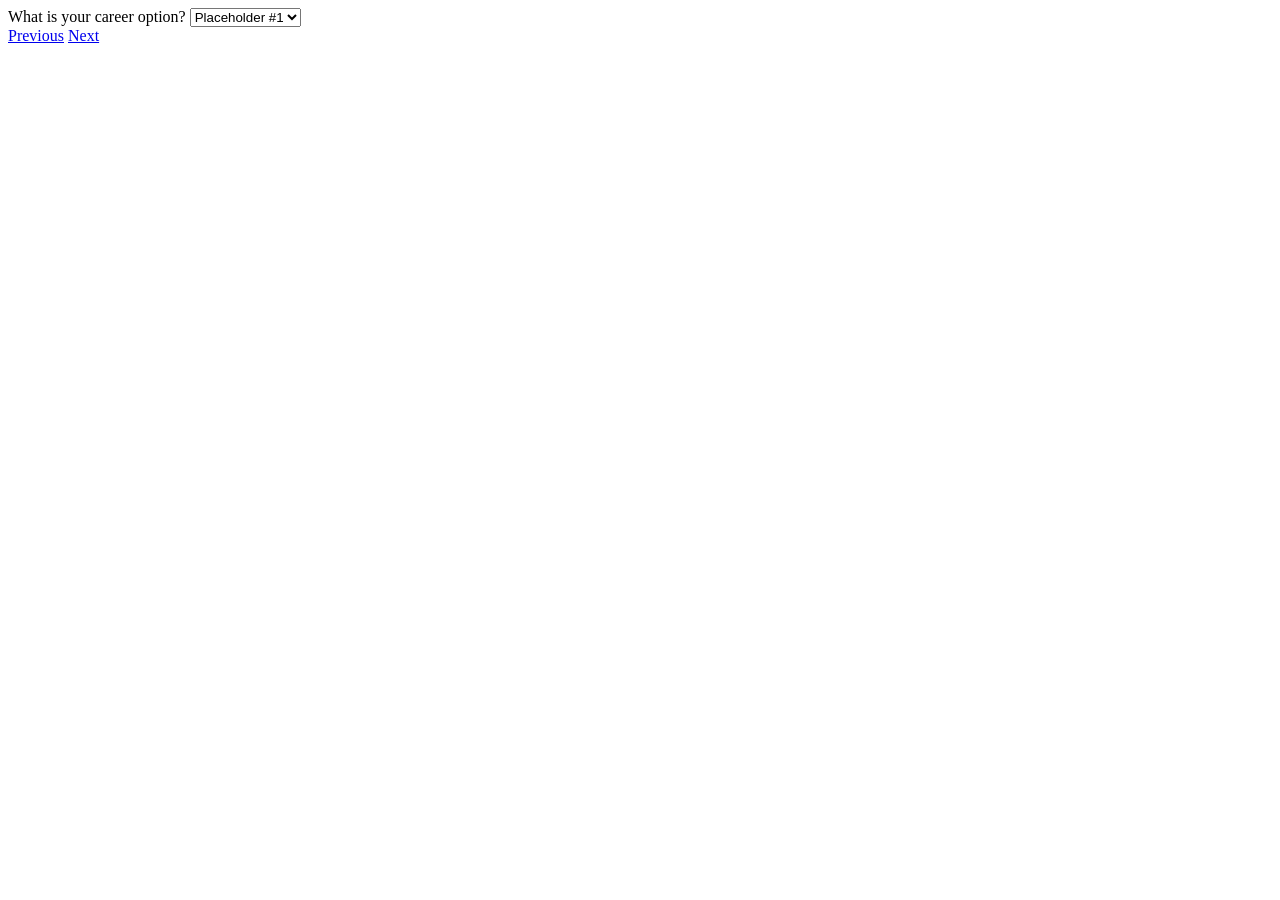
==== budget.html @ bd6a2485 "creation created the home page, styled it, and started the second page" ====
<!DOCTYPE html>
<html lang="en">
<head>
    <meta charset="UTF-8">
    <meta name="viewport" content="width=device-width, initial-scale=1.0">
    <link rel="stylesheet" href="style.css">
    <link rel="preconnect" href="https://fonts.googleapis.com">
<link rel="preconnect" href="https://fonts.gstatic.com" crossorigin>
<link href="https://fonts.googleapis.com/css2?family=Inter:ital,opsz,wght@0,14..32,100..900;1,14..32,100..900&display=swap" rel="stylesheet">
    <title>EECU Budget Calculator</title>
</head>
<body class="budget">
    <div class="career-income">
        <div class="career-option">
            <label for="option-dropdown">What is your career option?</label>
            <select id="option-dropdown">
            <option value="option1">Placeholder #1</option>
            <option value="option2">Placeholder #2</option>
            </select>
        </div>
    </div>
    <a href="#" class="prev-btn">Previous</a>
    <a href="#" class="next-btn">Next</a>
</body>
</html>
---- style.css ----
.home{
    background-color:#277b00;
    display: flex;
    flex-direction: column;
    align-items:center;
    justify-content: center;
    margin:0;
    padding:0;
}

.index{
    color:white;
    font-family: "Inter", sans-serif;
    font-optical-sizing: auto;
    font-style: normal;
    font-weight:400;
    font-size: 96px;
    width: 43%;
    margin:0;
    padding:0;
    padding-top:2%;
    margin-bottom: 5%;
}

#career-search{
    display: flex;
    flex-direction: column;
    align-items:center;
    justify-content: center;
    width: 60%;
    background-color: #d9d9d9;
    padding-top:1.5%;
    padding-bottom:1.5%;
    border-radius:40px;
    border:none;
    text-align:center;
    font-size:32px;
    font-weight:400;
}
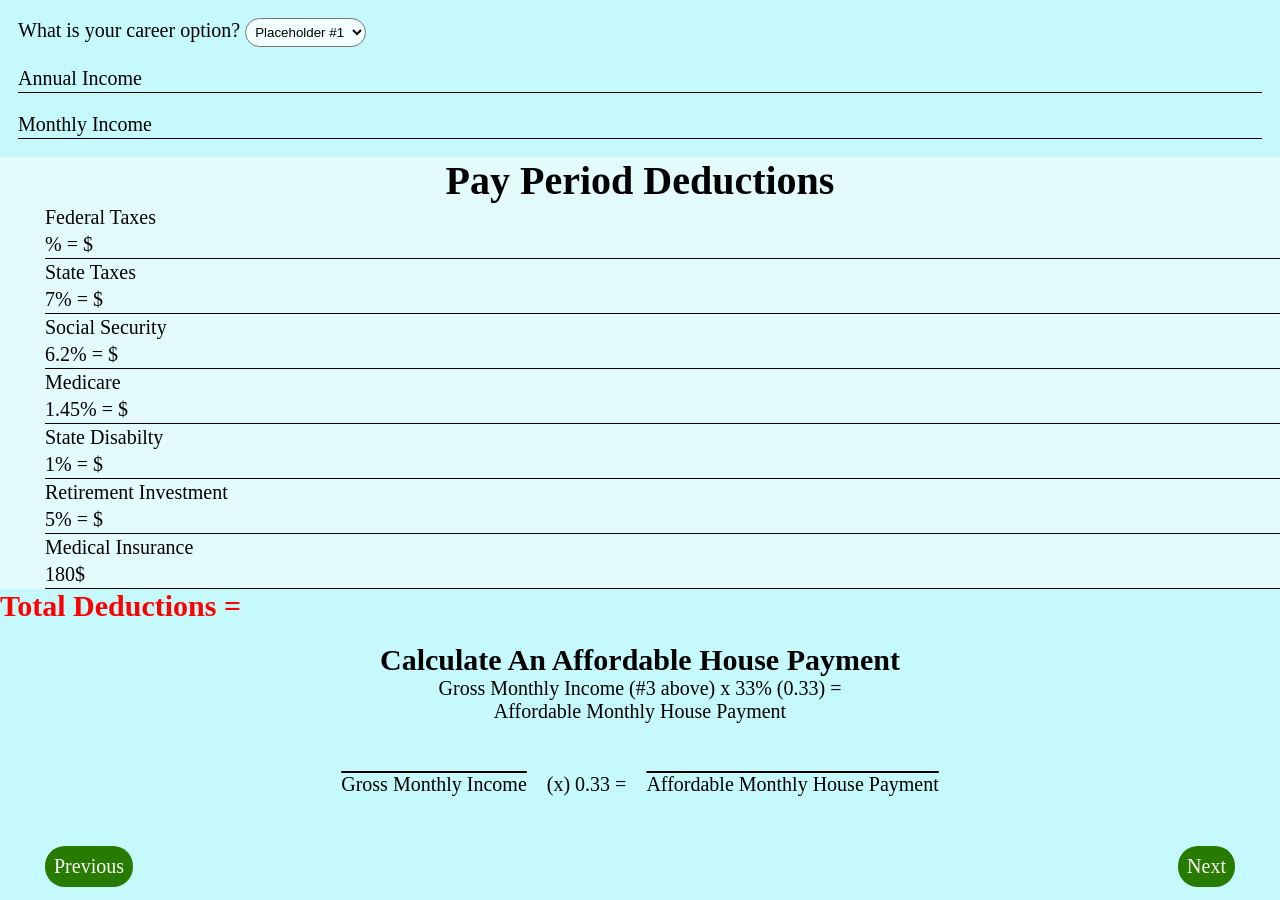
==== commit 5093d127: "New-Updates Finished-Budgeting-page" ====
--- a/budget.html
+++ b/budget.html
@@ -1,25 +1,74 @@
 <!DOCTYPE html>
 <html lang="en">
+
 <head>
     <meta charset="UTF-8">
     <meta name="viewport" content="width=device-width, initial-scale=1.0">
     <link rel="stylesheet" href="style.css">
     <link rel="preconnect" href="https://fonts.googleapis.com">
-<link rel="preconnect" href="https://fonts.gstatic.com" crossorigin>
-<link href="https://fonts.googleapis.com/css2?family=Inter:ital,opsz,wght@0,14..32,100..900;1,14..32,100..900&display=swap" rel="stylesheet">
+    <link rel="preconnect" href="https://fonts.gstatic.com" crossorigin>
+    <link
+        href="https://fonts.googleapis.com/css2?family=Inter:ital,opsz,wght@0,14..32,100..900;1,14..32,100..900&display=swap"
+        rel="stylesheet">
     <title>EECU Budget Calculator</title>
 </head>
+
 <body class="budget">
     <div class="career-income">
         <div class="career-option">
             <label for="option-dropdown">What is your career option?</label>
             <select id="option-dropdown">
-            <option value="option1">Placeholder #1</option>
-            <option value="option2">Placeholder #2</option>
+                <option value="option1">Placeholder #1</option>
+                <option value="option2">Placeholder #2</option>
             </select>
         </div>
     </div>
-    <a href="#" class="prev-btn">Previous</a>
+    <div class="annual-income">
+        <p>
+            Annual Income
+        </p>
+        <div id="annual-income-js">
+            <!--Blank for it to be used by JS-->
+        </div>
+    </div>
+    <div class="monthly-income">
+        <p>
+            Monthly Income
+        </p>
+        <div id="monthly-income-js">
+            <!--Blank for it to be used by JS-->
+        </div>
+    </div>
+
+    <div class="taxes">
+        <!--All $ has to be replaced/added to by JS-->
+        <h1>Pay Period Deductions</h1>
+        <p>Federal Taxes<br> <!--This has to be changed by JS-->% = $</p>
+        <p>State Taxes<br> 7% = $</p>
+        <p>Social Security<br> 6.2% = $</p>
+        <p>Medicare<br> 1.45% = $</p>
+        <p>State Disabilty<br> 1% = $</p>
+        <p>Retirement Investment<br> 5% = $</p>
+        <p>Medical Insurance<br> 180$</p>
+    </div>
+    <div id="budget-deductions">
+        <h2>Total Deductions = <!--Where JS comes in--></h2>
+    </div>
+    <section class="Cal-ahp">
+        <h2>Calculate An Affordable House Payment</h2>
+        <p>Gross Monthly Income (#3 above) x 33% (0.33) = <br>Affordable Monthly House Payment</p>
+        <div class="Formal">
+            <p>Gross Monthly Income</p>
+            <p>(x) 0.33 =</p>
+            <p>Affordable Monthly  House Payment</p>
+        </div>
+        
+    </section>
+</body>
+<footer>
+    <a href="index.html" class="prev-btn">Previous</a>
     <a href="#" class="next-btn">Next</a>
-</body>
+</footer>
+<script href="script.js"></script>
+
 </html>
--- a/style.css
+++ b/style.css
@@ -1,40 +1,131 @@
+* {
+    padding: 0;
+    margin: 0;
+}
 
-.home{
-    background-color:#277b00;
+.home {
+    background-color: #277b00;
     display: flex;
     flex-direction: column;
-    align-items:center;
+    align-items: center;
     justify-content: center;
-    margin:0;
-    padding:0;
+    margin: 0;
+    padding: 0;
 }
 
-.index{
-    color:white;
+.index {
+    color: white;
     font-family: "Inter", sans-serif;
     font-optical-sizing: auto;
     font-style: normal;
-    font-weight:400;
+    font-weight: 400;
     font-size: 96px;
     width: 43%;
-    margin:0;
-    padding:0;
-    padding-top:2%;
+    margin: 0;
+    padding: 0;
+    padding-top: 2%;
     margin-bottom: 5%;
+    text-align: center;
 }
 
-#career-search{
+#career-search {
     display: flex;
     flex-direction: column;
-    align-items:center;
+    align-items: center;
     justify-content: center;
     width: 60%;
     background-color: #d9d9d9;
-    padding-top:1.5%;
-    padding-bottom:1.5%;
-    border-radius:40px;
-    border:none;
-    text-align:center;
-    font-size:32px;
-    font-weight:400;
+    padding-top: 1.5%;
+    padding-bottom: 1.5%;
+    border-radius: 40px;
+    border: none;
+    text-align: center;
+    font-size: 32px;
+    font-weight: 400;
+}
+
+.budget {
+    background-color: #C6F9FB;
+    font-size: 20px;
+}
+
+.budget h1 {
+    text-align: center;
+}
+
+.taxes p {
+    margin-left: 5vh;
+    line-height: 3vh;
+    border-bottom: 1px solid black;
+}
+.annual-income, .monthly-income p{
+    line-height: 3vh;
+    border-bottom: 1px solid black;
+}
+.career-option,
+.annual-income,
+.monthly-income {
+    margin: 2vh;
+}
+
+#option-dropdown {
+    padding: 5px;
+    background-color: #F3FEFE;
+    border-radius: 20px;
+}
+
+#annual-income-js {
+    background-color: #277b00;
+}
+
+#monthly-income-js {
+    background-color: #277b00;
+}
+
+.taxes {
+    background-color: #E4FBFB;
+}
+
+#budget-deductions {
+    color: red;
+}
+
+footer {
+    display: flex;
+    flex-direction: row;
+    justify-content: space-between;
+    text-align: center;
+}
+
+footer a {
+    background-color: #277b00;
+    padding: 1vh;
+    color: white;
+    text-decoration: none;
+    border-radius: 20px;
+    margin-left: 5vh;
+    margin-right: 5vh;
+}
+.Cal-ahp {
+    margin-top: 20px;
+}
+.Cal-ahp h2 {
+    text-align: center;
+}
+.Cal-ahp p {
+    text-align: center;
+}
+.Formal {
+    display: flex;
+    flex-direction: row;
+    justify-content: center;
+    gap: 20px;
+    margin: 50px;
+}
+.Formal p {
+    text-decoration: overline;
+}
+.Formal p:nth-last-child(2) {
+    text-decoration: none;
+    
 }
